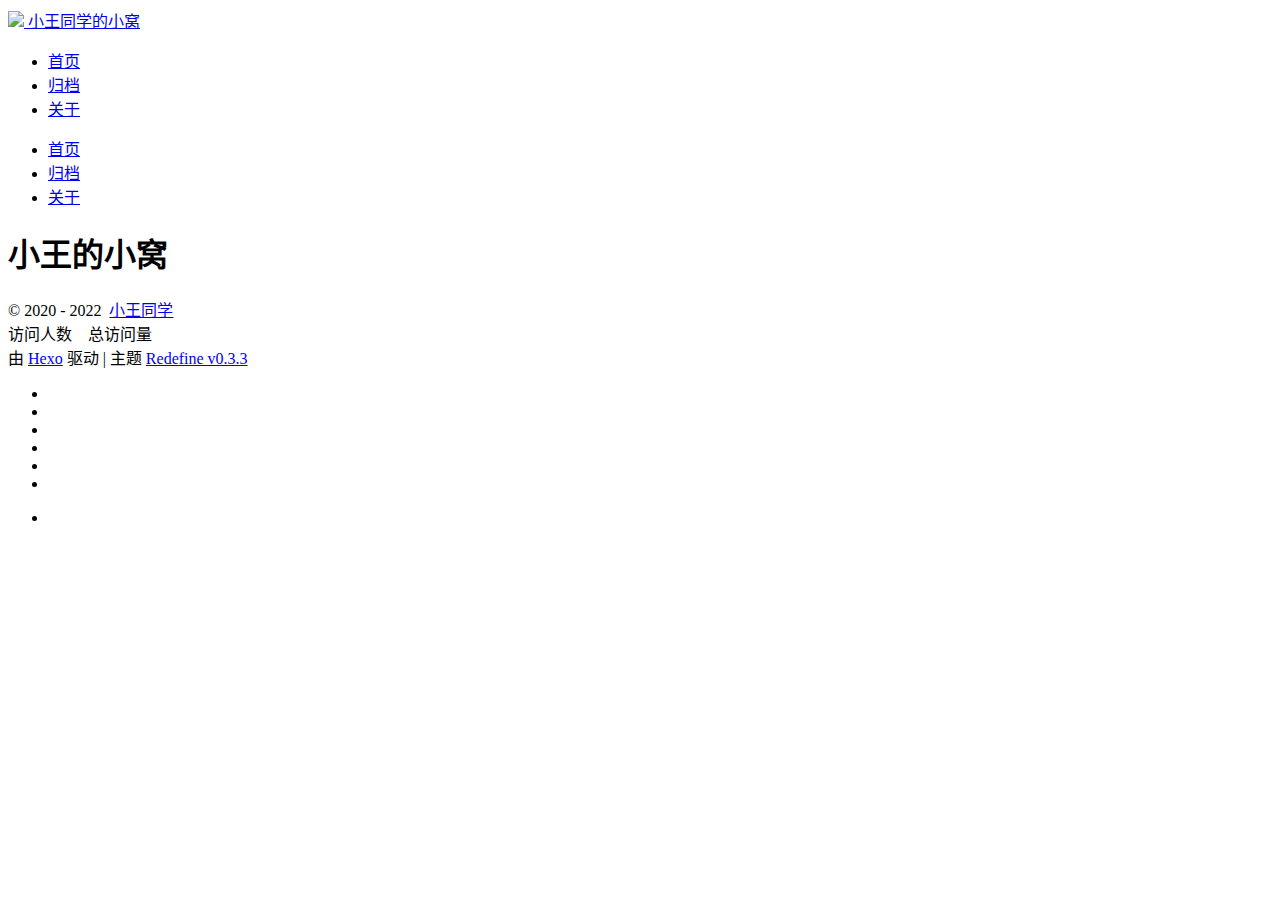
==== about/index.html @ f6502067 "Site updated: 2022-11-20 12:28:44" ====
<!DOCTYPE html>
<html lang="zh-CN">
<head>
    <meta charset="utf-8">
    <meta name="viewport" content="width=device-width, initial-scale=1, maximum-scale=1">
    <meta name="keywords" content="Hexo Theme Redefine">
    <meta name="description" content="简单技术分享博客和笔记记录">
    <meta name="author" content="小王同学">
    
    <title>
        
            关于 |
        
        小王同学的小窝
    </title>
    
<link rel="stylesheet" href="/blog/css/style.css">

    <link rel="shortcut icon" href="/blog/images/logo.png">
    
<link rel="stylesheet" href="/blog/css/fontawesome.min.css">

    
<link rel="stylesheet" href="/blog/css/fontawesome.min.css">

    
<link rel="stylesheet" href="/blog/css/regular.min.css">

    
<link rel="stylesheet" href="/blog/css/v5-font-face.min.css">

    
<link rel="stylesheet" href="/blog/css/duotone.min.css">

    
<link rel="stylesheet" href="/blog/css/brands.min.css">

    
<link rel="stylesheet" href="/blog/css/solid.min.css">

    
<link rel="stylesheet" href="/blog/css/brands.min.css">

    
<link rel="stylesheet" href="/blog/css/css2.css">

    <link rel="stylesheet" href="//evan.beee.top/css/waline.css"/>
    <script src="//evan.beee.top/js/waline.js"></script>
    <link rel="preconnect" href="https://fonts.googleapis.com">
    <link rel="preconnect" href="https://gstatic.loli.net" crossorigin>
    <script id="hexo-configurations">
    let REDEFINE = window.REDEFINE || {};
    REDEFINE.hexo_config = {"hostname":"zfdx123.github.io","root":"/blog/","language":"zh-CN"};
    REDEFINE.theme_config = {"toc":{"enable":true,"number":false,"expand_all":true,"init_open":true},"style":{"primary_color":"#005080","avatar":"/images/logo.png","favicon":"/images/logo.png","article_img_align":"center","left_side_width":"240px","content_max_width":"960px","nav_color":{"left":"#f78736","right":"#367df7","transparency":35},"hover":{"shadow":true,"scale":false},"first_screen":{"enable":true,"background_image":{"light":"/blog/images/wallhaven-bg-light.webp","dark":"/blog/images/wallhaven-bg-dark.webp"},"title_color":{"light":"#fff","dark":"#323739"},"description":"小王同学的笔记呀~"},"scroll":{"progress_bar":{"enable":true},"percent":{"enable":false}}},"local_search":{"enable":false,"preload":true},"code_copy":{"enable":true},"pjax":{"enable":true},"lazyload":{"enable":true},"version":"0.3.3"};
    REDEFINE.language_ago = {"second":"%s 秒前","minute":"%s 分钟前","hour":"%s 小时前","day":"%s 天前","week":"%s 周前","month":"%s 个月前","year":"%s 年前"};
  </script>
<meta name="generator" content="Hexo 6.3.0"></head>


<body>
<div class="progress-bar-container">
    
        <span class="scroll-progress-bar"></span>
    

    
        <span class="pjax-progress-bar"></span>
        <span class="pjax-progress-icon">
            <i class="fas fa-circle-notch fa-spin"></i>
        </span>
    
</div>


<main class="page-container">

    

    <div class="page-main-content">

        <div class="page-main-content-top">
            <header class="header-wrapper">
    
    <div class="header-content">
        <div class="left">
            
                <a class="logo-image" href="/">
                    <img src="/blog/images/logo.png">
                </a>
            
            <a class="logo-title" href="/">
                小王同学的小窝
            </a>
        </div>

        <div class="right">
            <div class="pc">
                <ul class="menu-list">
                    
                        <li class="menu-item">
                            <a class=""
                               href="/blog/"
                            >
                                首页
                            </a>
                        </li>
                    
                        <li class="menu-item">
                            <a class=""
                               href="/blog/archives"
                            >
                                归档
                            </a>
                        </li>
                    
                        <li class="menu-item">
                            <a class="active"
                               href="/blog/about"
                            >
                                关于
                            </a>
                        </li>
                    
                    
                </ul>
            </div>
            <div class="mobile">
                
                <div class="icon-item menu-bar">
                    <div class="menu-bar-middle"></div>
                </div>
            </div>
        </div>
    </div>

    <div class="header-drawer">
        <ul class="drawer-menu-list">
            
                <li class="drawer-menu-item flex-center">
                    <a class=""
                       href="/blog/">首页</a>
                </li>
            
                <li class="drawer-menu-item flex-center">
                    <a class=""
                       href="/blog/archives">归档</a>
                </li>
            
                <li class="drawer-menu-item flex-center">
                    <a class="active"
                       href="/blog/about">关于</a>
                </li>
            
        </ul>
    </div>

    <div class="window-mask"></div>

</header>


        </div>

        <div class="page-main-content-middle">

            <div class="main-content">

                
                    <div class="fade-in-down-animation">
    <div class="page-template-container">
        
        
        <div class="page-template-content markdown-body">
            
                <h1 id="小王的小窝"><a href="#小王的小窝" class="headerlink" title="小王的小窝"></a>小王的小窝</h1>
            
        </div>
        <div class="page-template-comments">
            
        </div>
    </div>
</div>


                
            </div>

        </div>

        <div class="page-main-content-bottom">
            <footer class="footer">
    <div class="info-container">
        <div class="copyright-info info-item">
            &copy;
            
              <span>2020</span>
              -
            
            2022&nbsp;<i class="fas fa-heart icon-animate"></i>&nbsp;<a href="/">小王同学</a>
        </div>
        
            <script async data-pjax src="//busuanzi.ibruce.info/busuanzi/2.3/busuanzi.pure.mini.js"></script>
            <div class="website-count info-item">
                
                    <span id="busuanzi_container_site_uv">
                        访问人数&nbsp;<span id="busuanzi_value_site_uv"></span>&ensp;
                    </span>
                
                
                    <span id="busuanzi_container_site_pv">
                        总访问量&nbsp;<span id="busuanzi_value_site_pv"></span>
                    </span>
                
            </div>
        
        <div class="theme-info info-item">
            由 <a target="_blank" href="https://hexo.io">Hexo</a> 驱动&nbsp;|&nbsp;主题&nbsp;<a class="theme-version" target="_blank" href="https://github.com/EvanNotFound/hexo-theme-redefine">Redefine v0.3.3</a>
        </div>
        
        
    </div>
</footer>
        </div>
    </div>

    

    <div class="right-bottom-side-tools">
        <div class="side-tools-container">
    <ul class="side-tools-list">
        <li class="tools-item tool-font-adjust-plus flex-center">
            <i class="fas fa-search-plus"></i>
        </li>

        <li class="tools-item tool-font-adjust-minus flex-center">
            <i class="fas fa-search-minus"></i>
        </li>

        <li class="tools-item tool-expand-width flex-center">
            <i class="fas fa-arrows-alt-h"></i>
        </li>

        <li class="tools-item tool-dark-light-toggle flex-center">
            <i class="fas fa-moon"></i>
        </li>

        <!-- rss -->
        

        
            <li class="tools-item tool-scroll-to-top flex-center">
                <i class="fas fa-arrow-up"></i>
            </li>
        

        <li class="tools-item tool-scroll-to-bottom flex-center">
            <i class="fas fa-arrow-down"></i>
        </li>
    </ul>

    <ul class="exposed-tools-list">
        <li class="tools-item tool-toggle-show flex-center">
            <i class="fas fa-cog fa-spin"></i>
        </li>
        
    </ul>
</div>

    </div>

    

    <div class="image-viewer-container">
    <img src="">
</div>


    

</main>




<script src="/blog/js/utils.js"></script>

<script src="/blog/js/main.js"></script>

<script src="/blog/js/header-shrink.js"></script>

<script src="/blog/js/back2top.js"></script>

<script src="/blog/js/dark-light-toggle.js"></script>





    
<script src="/blog/js/code-copy.js"></script>




    
<script src="/blog/js/lazyload.js"></script>



<div class="post-scripts pjax">
    
</div>


    
<script src="/blog/js/libs/pjax.min.js"></script>

<script>
    window.addEventListener('DOMContentLoaded', () => {
        window.pjax = new Pjax({
            selectors: [
                'head title',
                '.page-container',
                '.pjax'
            ],
            history: true,
            debug: false,
            cacheBust: false,
            timeout: 0,
            analytics: false,
            currentUrlFullReload: false,
            scrollRestoration: false,
            // scrollTo: true,
        });

        document.addEventListener('pjax:send', () => {
            REDEFINE.utils.pjaxProgressBarStart();
        });

        document.addEventListener('pjax:complete', () => {
            REDEFINE.utils.pjaxProgressBarEnd();
            window.pjax.executeScripts(document.querySelectorAll('script[data-pjax], .pjax script'));
            REDEFINE.refresh();
        });
    });
</script>



</body>
</html>
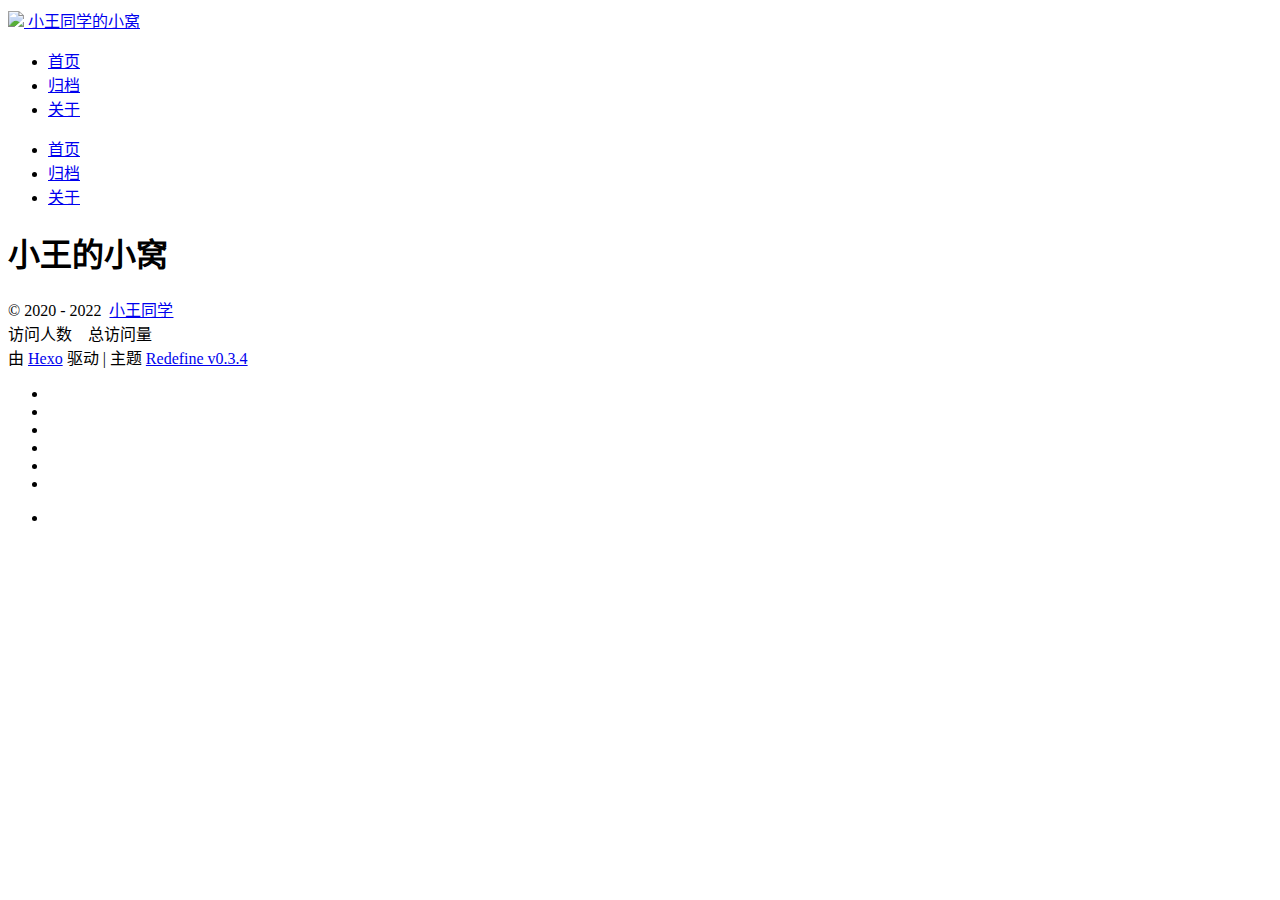
==== commit 77759b3c: "Site updated: 2022-12-05 11:12:41" ====
--- a/about/index.html
+++ b/about/index.html
@@ -51,7 +51,7 @@
     <script id="hexo-configurations">
     let REDEFINE = window.REDEFINE || {};
     REDEFINE.hexo_config = {"hostname":"zfdx123.github.io","root":"/blog/","language":"zh-CN"};
-    REDEFINE.theme_config = {"toc":{"enable":true,"number":false,"expand_all":true,"init_open":true},"style":{"primary_color":"#005080","avatar":"/images/logo.png","favicon":"/images/logo.png","article_img_align":"center","left_side_width":"240px","content_max_width":"960px","nav_color":{"left":"#f78736","right":"#367df7","transparency":35},"hover":{"shadow":true,"scale":false},"first_screen":{"enable":true,"background_image":{"light":"/blog/images/wallhaven-bg-light.webp","dark":"/blog/images/wallhaven-bg-dark.webp"},"title_color":{"light":"#fff","dark":"#323739"},"description":"小王同学的笔记呀~"},"scroll":{"progress_bar":{"enable":true},"percent":{"enable":false}}},"local_search":{"enable":false,"preload":true},"code_copy":{"enable":true},"pjax":{"enable":true},"lazyload":{"enable":true},"version":"0.3.3"};
+    REDEFINE.theme_config = {"toc":{"enable":true,"number":false,"expand_all":true,"init_open":true},"style":{"primary_color":"#005080","avatar":"/images/logo.png","favicon":"/images/logo.png","article_img_align":"center","left_side_width":"240px","content_max_width":"960px","nav_color":{"left":"#f78736","right":"#367df7","transparency":35},"hover":{"shadow":true,"scale":false},"first_screen":{"enable":true,"background_image":{"light":"/blog/images/wallhaven-bg-light.webp","dark":"/blog/images/wallhaven-bg-dark.webp"},"title_color":{"light":"#fff","dark":"#323739"},"description":"小王同学的笔记呀~"},"scroll":{"progress_bar":{"enable":true},"percent":{"enable":false}}},"local_search":{"enable":false,"preload":true},"code_copy":{"enable":true},"pjax":{"enable":true},"lazyload":{"enable":true},"version":"0.3.4"};
     REDEFINE.language_ago = {"second":"%s 秒前","minute":"%s 分钟前","hour":"%s 小时前","day":"%s 天前","week":"%s 周前","month":"%s 个月前","year":"%s 年前"};
   </script>
 <meta name="generator" content="Hexo 6.3.0"></head>
@@ -214,7 +214,7 @@
             </div>
         
         <div class="theme-info info-item">
-            由 <a target="_blank" href="https://hexo.io">Hexo</a> 驱动&nbsp;|&nbsp;主题&nbsp;<a class="theme-version" target="_blank" href="https://github.com/EvanNotFound/hexo-theme-redefine">Redefine v0.3.3</a>
+            由 <a target="_blank" href="https://hexo.io">Hexo</a> 驱动&nbsp;|&nbsp;主题&nbsp;<a class="theme-version" target="_blank" href="https://github.com/EvanNotFound/hexo-theme-redefine">Redefine v0.3.4</a>
         </div>
         
         
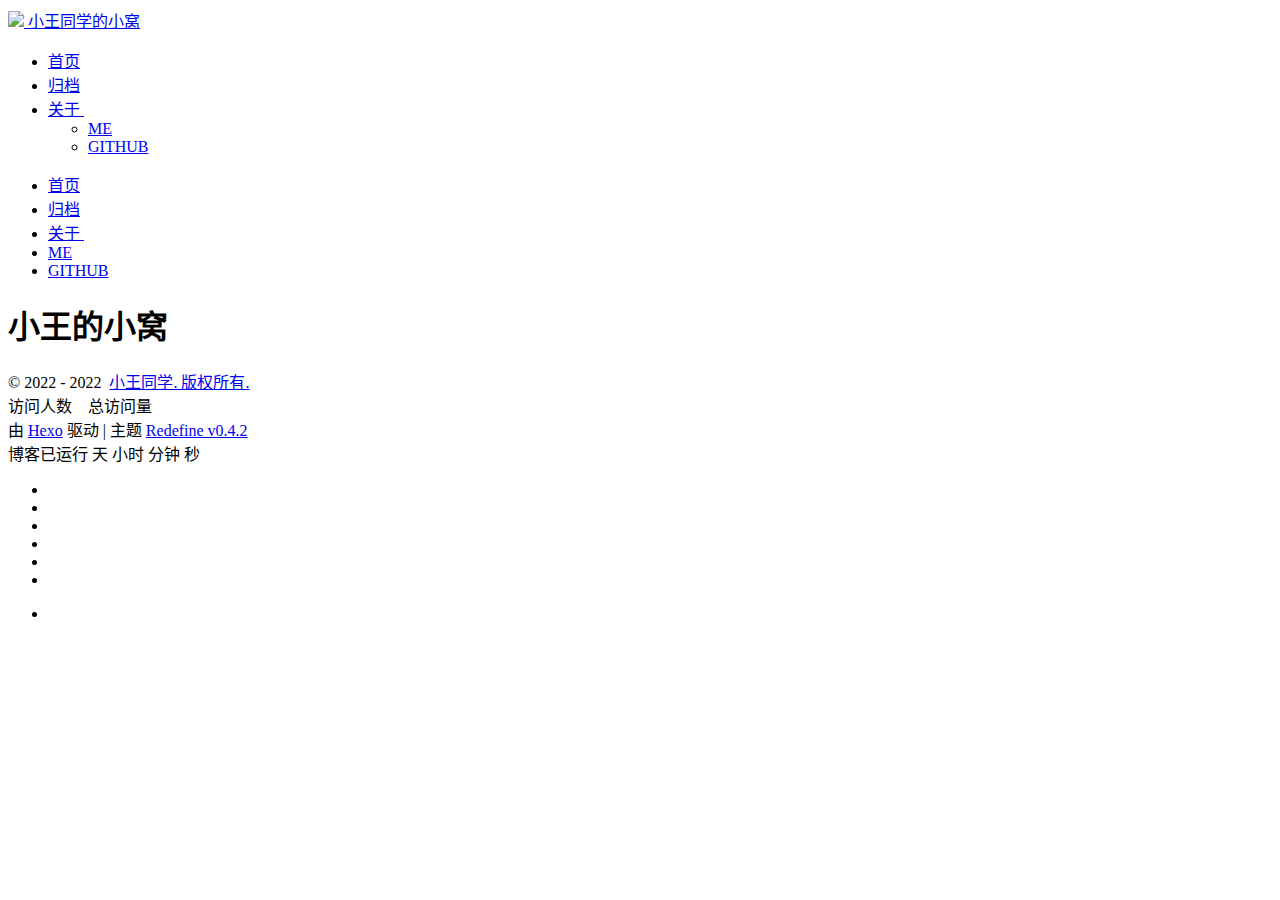
==== commit 76fa91dd: "Site updated: 2022-12-18 17:25:53" ====
--- a/about/index.html
+++ b/about/index.html
@@ -13,6 +13,8 @@
         
         小王同学的小窝
     </title>
+    <link rel="preconnect" href="https://fonts.googleapis.com">
+    <link rel="preconnect" href="https://fonts.gstatic.com" crossorigin>
     
 <link rel="stylesheet" href="/blog/css/style.css">
 
@@ -21,37 +23,24 @@
 <link rel="stylesheet" href="/blog/css/fontawesome.min.css">
 
     
-<link rel="stylesheet" href="/blog/css/fontawesome.min.css">
+<link rel="stylesheet" href="/blog/css/brands.min.css">
+
+    
+<link rel="stylesheet" href="/blog/css/solid.min.css">
 
     
 <link rel="stylesheet" href="/blog/css/regular.min.css">
 
     
-<link rel="stylesheet" href="/blog/css/v5-font-face.min.css">
-
-    
-<link rel="stylesheet" href="/blog/css/duotone.min.css">
-
-    
-<link rel="stylesheet" href="/blog/css/brands.min.css">
-
-    
-<link rel="stylesheet" href="/blog/css/solid.min.css">
-
-    
-<link rel="stylesheet" href="/blog/css/brands.min.css">
-
+    
+    
     
 <link rel="stylesheet" href="/blog/css/css2.css">
 
-    <link rel="stylesheet" href="//evan.beee.top/css/waline.css"/>
-    <script src="//evan.beee.top/js/waline.js"></script>
-    <link rel="preconnect" href="https://fonts.googleapis.com">
-    <link rel="preconnect" href="https://gstatic.loli.net" crossorigin>
     <script id="hexo-configurations">
     let REDEFINE = window.REDEFINE || {};
     REDEFINE.hexo_config = {"hostname":"zfdx123.github.io","root":"/blog/","language":"zh-CN"};
-    REDEFINE.theme_config = {"toc":{"enable":true,"number":false,"expand_all":true,"init_open":true},"style":{"primary_color":"#005080","avatar":"/images/logo.png","favicon":"/images/logo.png","article_img_align":"center","left_side_width":"240px","content_max_width":"960px","nav_color":{"left":"#f78736","right":"#367df7","transparency":35},"hover":{"shadow":true,"scale":false},"first_screen":{"enable":true,"background_image":{"light":"/blog/images/wallhaven-bg-light.webp","dark":"/blog/images/wallhaven-bg-dark.webp"},"title_color":{"light":"#fff","dark":"#323739"},"description":"小王同学的笔记呀~"},"scroll":{"progress_bar":{"enable":true},"percent":{"enable":false}}},"local_search":{"enable":false,"preload":true},"code_copy":{"enable":true},"pjax":{"enable":true},"lazyload":{"enable":true},"version":"0.3.4"};
+    REDEFINE.theme_config = {"toc":{"enable":true,"number":false,"expand_all":true,"init_open":true},"style":{"primary_color":"#005080","avatar":"/images/logo.png","favicon":"/images/logo.png","article_img_align":"center","right_side_width":"210px","content_max_width":"1000px","nav_color":{"left":"#f78736","right":"#367df7","transparency":35},"hover":{"shadow":true,"scale":false},"first_screen":{"enable":true,"background_image":{"light":"/blog/images/wallhaven-bg-light.webp","dark":"/blog/images/wallhaven-bg-dark.webp"},"title_color":{"light":"#fff","dark":"#d1d1b6"},"description":"小王同学的笔记呀~"},"scroll":{"progress_bar":{"enable":true},"percent":{"enable":false}}},"local_search":{"enable":false,"preload":true},"code_copy":{"enable":true},"pjax":{"enable":true},"lazyload":{"enable":true},"version":"0.4.2"};
     REDEFINE.language_ago = {"second":"%s 秒前","minute":"%s 分钟前","hour":"%s 小时前","day":"%s 天前","week":"%s 周前","month":"%s 个月前","year":"%s 年前"};
   </script>
 <meta name="generator" content="Hexo 6.3.0"></head>
@@ -66,7 +55,7 @@
     
         <span class="pjax-progress-bar"></span>
         <span class="pjax-progress-icon">
-            <i class="fas fa-circle-notch fa-spin"></i>
+            <i class="fa-solid fa-circle-notch fa-spin"></i>
         </span>
     
 </div>
@@ -94,36 +83,73 @@
         </div>
 
         <div class="right">
+            <!-- PC -->
             <div class="pc">
                 <ul class="menu-list">
                     
                         <li class="menu-item">
-                            <a class=""
-                               href="/blog/"
-                            >
-                                首页
+                            <!-- Menu -->
+                            <a class="" 
+                                href="/blog/" >
+                                
+                                    
+                                        <i class="fa-regular fa-house"></i>
+                                    
+                                    首页
+                                
                             </a>
+                            <!-- Submenu -->
+                            
                         </li>
                     
                         <li class="menu-item">
-                            <a class=""
-                               href="/blog/archives"
-                            >
-                                归档
+                            <!-- Menu -->
+                            <a class="" 
+                                href="/blog/archives" >
+                                
+                                    
+                                        <i class="fa-regular fa-archive"></i>
+                                    
+                                    归档
+                                
                             </a>
+                            <!-- Submenu -->
+                            
                         </li>
                     
                         <li class="menu-item">
-                            <a class="active"
-                               href="/blog/about"
-                            >
-                                关于
+                            <!-- Menu -->
+                            <a class="has-dropdown" 
+                                href="javascript:void(0);">
+                                
+                                    
+                                        <i class="fa-regular fa-user"></i>
+                                    
+                                    关于&nbsp;<i class="fa-solid fa-chevron-down"></i>
+                                
                             </a>
+                            <!-- Submenu -->
+                            
+                                <ul class="sub-menu">
+                                  
+                                    <li>
+                                      <a href="/blog/about">ME
+                                      </a>
+                                    </li>
+                                  
+                                    <li>
+                                      <a target="_blank" rel="noopener" href="https://github.com/zfdx123/">GITHUB
+                                      </a>
+                                    </li>
+                                  
+                                </ul>
+                            
                         </li>
                     
                     
                 </ul>
             </div>
+            <!-- Mobile -->
             <div class="mobile">
                 
                 <div class="icon-item menu-bar">
@@ -133,23 +159,61 @@
         </div>
     </div>
 
+    <!-- Mobile drawer -->
     <div class="header-drawer">
         <ul class="drawer-menu-list">
             
                 <li class="drawer-menu-item flex-center">
-                    <a class=""
-                       href="/blog/">首页</a>
+                    <a class="" 
+                       href="/blog/" >
+                         
+                            
+                                <i class="fa-regular fa-house"></i>
+                            
+                            首页
+                        
+                    </a>
                 </li>
+                <!-- Submenu -->
+                
             
                 <li class="drawer-menu-item flex-center">
-                    <a class=""
-                       href="/blog/archives">归档</a>
+                    <a class="" 
+                       href="/blog/archives" >
+                         
+                            
+                                <i class="fa-regular fa-archive"></i>
+                            
+                            归档
+                        
+                    </a>
                 </li>
+                <!-- Submenu -->
+                
             
                 <li class="drawer-menu-item flex-center">
-                    <a class="active"
-                       href="/blog/about">关于</a>
+                    <a class="has-dropdown" 
+                       href="javascript:void(0);">
+                        
+                            
+                                <i class="fa-regular fa-user"></i>
+                            
+                            关于&nbsp;<i class="fa-solid fa-chevron-down"></i>
+                        
+                    </a>
                 </li>
+                <!-- Submenu -->
+                          
+                    
+                        <li class="dropdown-item flex-center">
+                            <a class="dropdown-item" href="/blog/about">ME</a>
+                        </li>
+                    
+                        <li class="dropdown-item flex-center">
+                            <a class="dropdown-item" target="_blank" rel="noopener" href="https://github.com/zfdx123/">GITHUB</a>
+                        </li>
+                    
+                
             
         </ul>
     </div>
@@ -183,7 +247,10 @@
 
 
                 
+
             </div>
+
+
 
         </div>
 
@@ -193,10 +260,10 @@
         <div class="copyright-info info-item">
             &copy;
             
-              <span>2020</span>
+              <span>2022</span>
               -
             
-            2022&nbsp;<i class="fas fa-heart icon-animate"></i>&nbsp;<a href="/">小王同学</a>
+            2022&nbsp;<i class="fa-solid fa-heart icon-animate"></i>&nbsp;<a href="/">小王同学. 版权所有.</a>
         </div>
         
             <script async data-pjax src="//busuanzi.ibruce.info/busuanzi/2.3/busuanzi.pure.mini.js"></script>
@@ -214,11 +281,34 @@
             </div>
         
         <div class="theme-info info-item">
-            由 <a target="_blank" href="https://hexo.io">Hexo</a> 驱动&nbsp;|&nbsp;主题&nbsp;<a class="theme-version" target="_blank" href="https://github.com/EvanNotFound/hexo-theme-redefine">Redefine v0.3.4</a>
-        </div>
-        
-        
-    </div>
+            由 <a target="_blank" href="https://hexo.io">Hexo</a> 驱动&nbsp;|&nbsp;主题&nbsp;<a class="theme-version" target="_blank" href="https://github.com/EvanNotFound/hexo-theme-redefine">Redefine v0.4.2</a>
+        </div>
+        
+        
+        <script async data-pjax defer>
+            function odometer_init(){
+                    let el = document.getElementsByClassName('odometer');
+                    for (i = 0; i < el.length; i++) {
+                        od = new Odometer({
+                            el: el[i],
+                            format: '( ddd).dd',
+                            duration: 200
+                        });
+                    }
+            }
+            odometer_init();
+        </script>
+        <div id="start_time_div" style="display:none">
+            2022/8/17 11:45:14
+        </div>
+        
+            <div>
+                博客已运行 <span class="odometer" id="runtime_days" ></span> 天 <span class="odometer" id="runtime_hours"></span> 小时 <span class="odometer" id="runtime_minutes"></span> 分钟 <span class="odometer" id="runtime_seconds"></span> 秒
+            </div>
+        
+        
+        
+    </div>  
 </footer>
         </div>
     </div>
@@ -229,19 +319,19 @@
         <div class="side-tools-container">
     <ul class="side-tools-list">
         <li class="tools-item tool-font-adjust-plus flex-center">
-            <i class="fas fa-search-plus"></i>
+            <i class="fa-solid fa-magnifying-glass-plus"></i>
         </li>
 
         <li class="tools-item tool-font-adjust-minus flex-center">
-            <i class="fas fa-search-minus"></i>
+            <i class="fa-solid fa-magnifying-glass-minus"></i>
         </li>
 
         <li class="tools-item tool-expand-width flex-center">
-            <i class="fas fa-arrows-alt-h"></i>
+            <i class="fa-solid fa-left-right"></i>
         </li>
 
         <li class="tools-item tool-dark-light-toggle flex-center">
-            <i class="fas fa-moon"></i>
+            <i class="fa-solid fa-moon"></i>
         </li>
 
         <!-- rss -->
@@ -249,26 +339,24 @@
 
         
             <li class="tools-item tool-scroll-to-top flex-center">
-                <i class="fas fa-arrow-up"></i>
+                <i class="fa-solid fa-arrow-up"></i>
             </li>
         
 
         <li class="tools-item tool-scroll-to-bottom flex-center">
-            <i class="fas fa-arrow-down"></i>
+            <i class="fa-solid fa-arrow-down"></i>
         </li>
     </ul>
 
     <ul class="exposed-tools-list">
         <li class="tools-item tool-toggle-show flex-center">
-            <i class="fas fa-cog fa-spin"></i>
+            <i class="fa-solid fa-cog fa-spin"></i>
         </li>
         
     </ul>
 </div>
 
     </div>
-
-    
 
     <div class="image-viewer-container">
     <img src="">
@@ -304,6 +392,18 @@
 
     
 <script src="/blog/js/lazyload.js"></script>
+
+
+
+
+    
+<script src="/blog/js/runtime.js"></script>
+
+    
+<script src="/blog/js/odometer.min.js"></script>
+
+    
+<link rel="stylesheet" href="/blog/css/odometer-theme-minimal.css">
 
 
 
